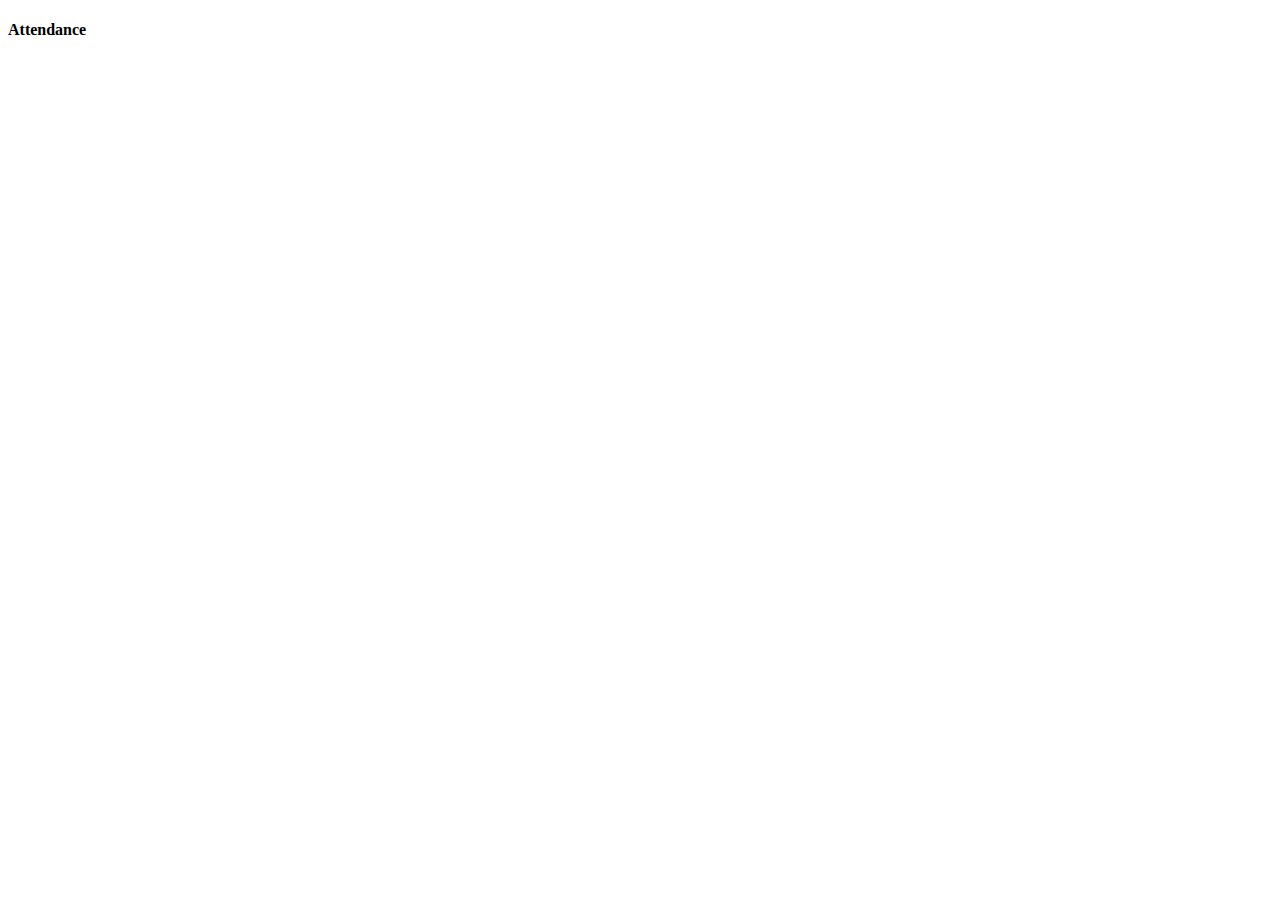
==== src/main/resources/templates/views/index.html @ de2d3373 "fecha" ====
<!DOCTYPE html>
<html xmlns:th="http://www.thymeleaf.org">
	<head th:replace="plantilla/template :: head"></head>
	
	<body class="container">	
		
		<!-- Navbar with 3 buttons inherited from (plantilla/template.html) -->
		<div th:replace="plantilla/template :: navbar"></div>	
		
		<h4>Attendance </h4> <h4 th:text="${fecha}"></h4>
				
		<!-- Footer with 3 scripts of JavaScript -->
		<footer th:replace="plantilla/template :: footer"></footer>

	</body>
</html>
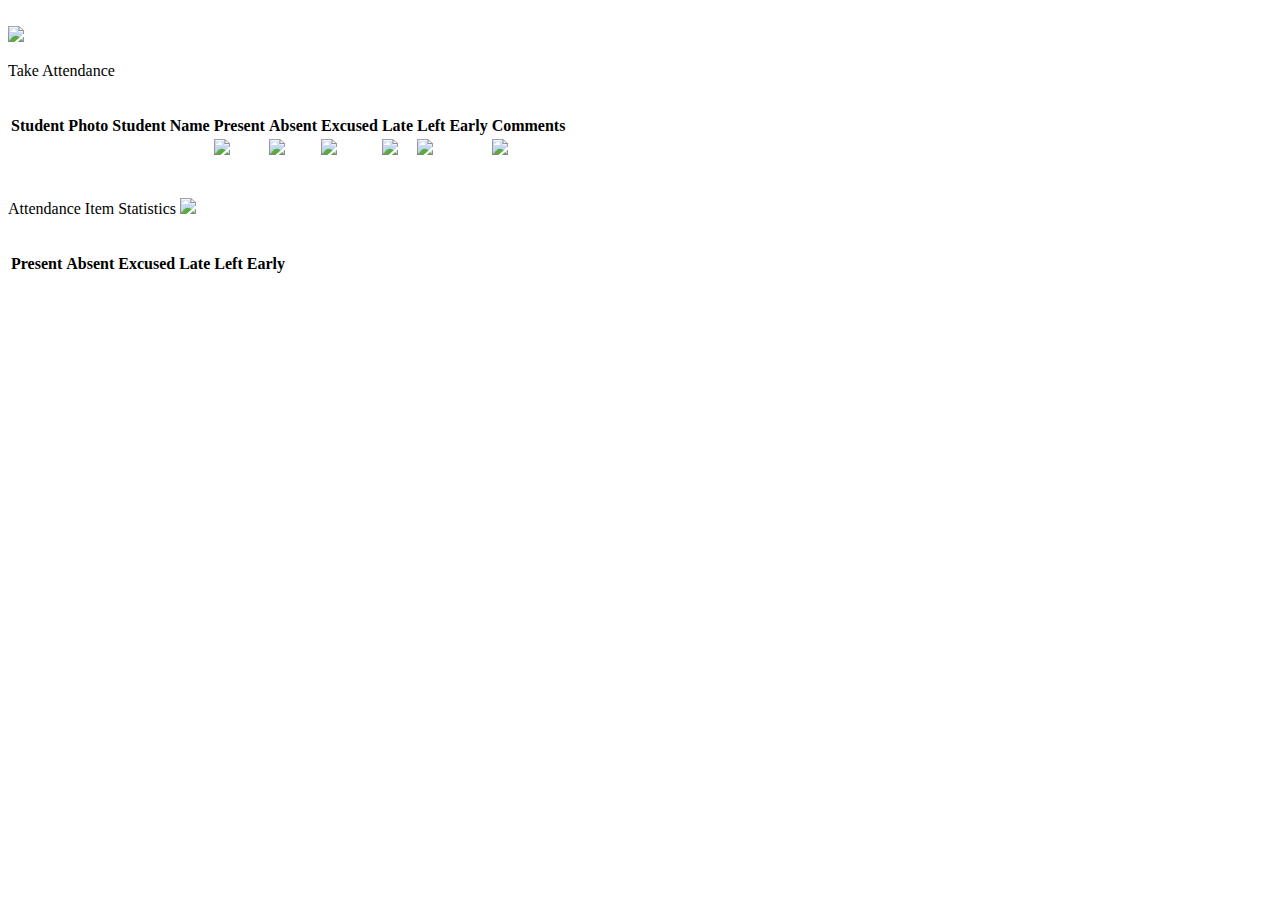
==== commit fc6f3eb4: "edit, falta reemplazar attendance existente" ====
--- a/src/main/resources/templates/views/index.html
+++ b/src/main/resources/templates/views/index.html
@@ -1,13 +1,124 @@
 <!DOCTYPE html>
 <html xmlns:th="http://www.thymeleaf.org">
+
+	<!-- th:replace to use the head of our template -->
 	<head th:replace="plantilla/template :: head"></head>
 	
 	<body class="container">	
 		
-		<!-- Navbar with 3 buttons inherited from (plantilla/template.html) -->
+		<!-- Navbar with 4 buttons inherited from (plantilla/template.html) -->
 		<div th:replace="plantilla/template :: navbar"></div>	
 		
-		<h4>Attendance </h4> <h4 th:text="${fecha}"></h4>
+		<br>
+		
+		<div class="bold">
+			<a class="me-2 link" th:text="${name}"></a>
+			<a th:text="${date}"></a>
+			
+			<form th:object="${attendance}" method="post">
+				<a th:href="@{/views/editar/} + ${id}"><img class="pencil" 
+				 	src="/images/pencil.png">
+				</a>	 
+			</form>
+			
+		</div>
+		
+		<p class="take">Take Attendance</p>
+		
+		<ul class="nav nav-tabs"></ul>
+		
+		<br>
+		
+		<!-- Table which has the data of student -->
+		<table class="table table-hover center">
+  			<thead>
+    			<tr>
+    				<th scope="col">Student Photo</th>
+					<th scope="col">Student Name</th>
+      				<th scope="col">Present</th>
+      				<th scope="col">Absent</th>
+      				<th scope="col">Excused</th>
+      				<th scope="col">Late</th>
+      				<th scope="col">Left Early</th>
+      				<th scope="col">Comments</th>
+    			</tr>
+  			</thead>
+  			
+  			<!-- th:each that creates a loop that lists all students from object student -->
+  			<tbody>
+    			<tr th:each="s: ${student}">	
+    			
+    				<!-- () -->
+    				<th scope="row" th:text="${s.photo}"></th>
+    				
+    				<!-- (s.name equals to name of the student) -->
+					<td th:text="${s.name}"></td>
+					
+					<!-- (s.present equals to present of the student) -->
+					<td>
+						<img class="checkmark" src="/images/checkmark.png">
+					</td>
+					
+					<!-- (s.absent equals to absent of the student) -->
+					<td>
+						<img class="crossmark" src="/images/crossmark.png">
+					</td>
+					
+					<!-- (s.excused equals to excused of the student) -->
+					<td>
+						<img class="circle" src="/images/circle.png">
+					</td>
+					
+					<!-- (s.late equals to late of the student) -->
+					<td>
+						<img class="clock" src="/images/clock.png">
+					</td>
+					
+					<!-- (s.leftEarly equals to leftEarly of the student) -->
+					<td>
+						<img class="exit" src="/images/exit.png">
+					</td>
+					
+					<!-- (s.leftEarly equals to leftEarly of the student) -->
+					<td>
+						<img class="booble" src="/images/booble.png">
+					</td>		
+				</tr>
+  
+  			</tbody>
+		</table>
+		
+		<br>
+		<br>
+		<a class="take link">Attendance Item Statistics</a>
+		<img class="refresh" src="/images/refresh.png">
+		
+		<ul class="nav nav-tabs"></ul>
+		
+		<br>
+		
+		<table class="table-sm tabla2">
+  			<thead>
+    			<tr>
+      				<th class="th2" scope="col">Present</th>
+      				<th class="th2" scope="col">Absent</th>
+      				<th class="th2" scope="col">Excused</th>
+      				<th class="th2" scope="col">Late</th>
+      				<th class="th2" scope="col">Left Early</th>
+    			</tr>
+  			</thead>
+  			
+  			<tbody>
+  				<tr>
+  					<td class="th2" th:text="${present}"></td>
+  					<td class="th2" th:text="${absent}"></td>
+  					<td class="th2" th:text="${excused}"></td>
+  					<td class="th2" th:text="${late}"></td>
+  					<td class="th2" th:text="${leftEarly}"></td>
+  				</tr>
+  			</tbody>
+  		</table>
+		
 				
 		<!-- Footer with 3 scripts of JavaScript -->
 		<footer th:replace="plantilla/template :: footer"></footer>
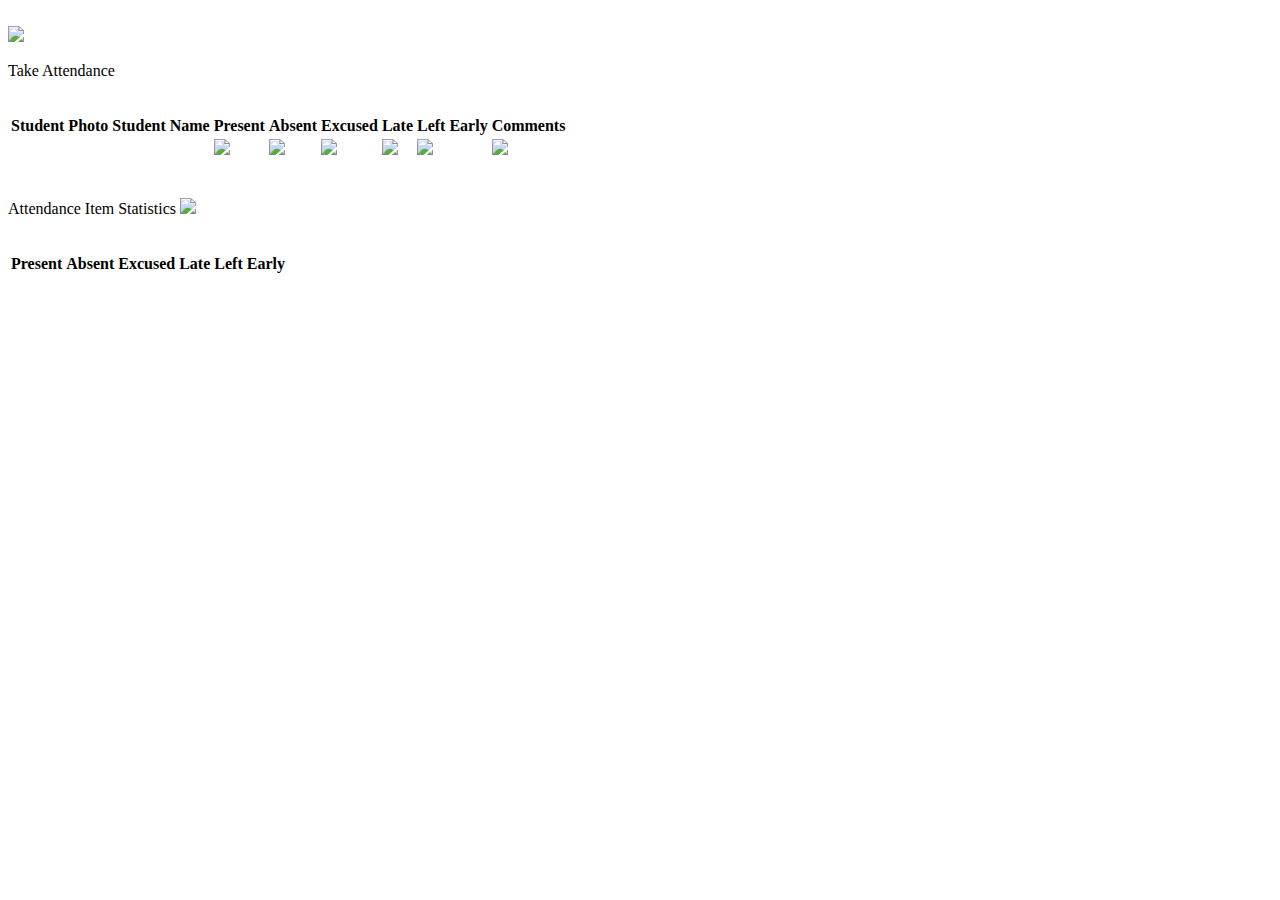
==== commit 8d36bcc0: "anadidoSoporteImagenes" ====
--- a/src/main/resources/templates/views/index.html
+++ b/src/main/resources/templates/views/index.html
@@ -2,26 +2,30 @@
 <html xmlns:th="http://www.thymeleaf.org">
 
 	<!-- th:replace to use the head of our template -->
-	<head th:replace="plantilla/template :: head"></head>
+	<head th:replace="template/template :: head"></head>
 	
 	<body class="container">	
 		
-		<!-- Navbar with 4 buttons inherited from (plantilla/template.html) -->
-		<div th:replace="plantilla/template :: navbar"></div>	
+		
+		<!-- Navigation bar with 4 buttons inherited from (template/template.html) -->
+		<div th:replace="template/template :: navbar"></div>	
 		
 		<br>
 		
-		<div class="bold">
-			<a class="me-2 link" th:text="${name}"></a>
-			<a th:text="${date}"></a>
+		<!-- Form that involves the date, name and pencil image -->
+		<form th:object="${attendance}" method="post">
+			<div class="bold extended">
 			
-			<form th:object="${attendance}" method="post">
-				<a th:href="@{/views/editar/} + ${id}"><img class="pencil" 
+				<!-- Text imported by Thymeleaf that shows the name and date -->
+				<a class="me-2 link" th:text="${name}"></a>
+				<a th:text="${date}"></a>
+			
+					<!-- Image "pencil.png" when click redirects to edit controller "edit" -->
+					<a th:href="@{/views/edit/} + ${id}"><img class="pencil" 
 				 	src="/images/pencil.png">
-				</a>	 
-			</form>
-			
-		</div>
+					</a>	 		
+			</div>
+		</form>
 		
 		<p class="take">Take Attendance</p>
 		
@@ -49,7 +53,7 @@
     			<tr th:each="s: ${student}">	
     			
     				<!-- () -->
-    				<th scope="row" th:text="${s.photo}"></th>
+    				<th scope="row"><img style="width: 60px;" th:src="@{${s.photo}}"></th>
     				
     				<!-- (s.name equals to name of the student) -->
 					<td th:text="${s.name}"></td>
@@ -90,6 +94,7 @@
 		
 		<br>
 		<br>
+		
 		<a class="take link">Attendance Item Statistics</a>
 		<img class="refresh" src="/images/refresh.png">
 		
@@ -97,6 +102,7 @@
 		
 		<br>
 		
+		<!-- Table which shows the attributes of the attendance -->
 		<table class="table-sm tabla2">
   			<thead>
     			<tr>
@@ -110,6 +116,8 @@
   			
   			<tbody>
   				<tr>
+  				
+  					<!-- Text imported by Thymeleaf that shows present, absent, excused, late and leftEarly -->
   					<td class="th2" th:text="${present}"></td>
   					<td class="th2" th:text="${absent}"></td>
   					<td class="th2" th:text="${excused}"></td>
@@ -121,7 +129,7 @@
 		
 				
 		<!-- Footer with 3 scripts of JavaScript -->
-		<footer th:replace="plantilla/template :: footer"></footer>
+		<footer th:replace="template/template :: footer"></footer>
 
 	</body>
 </html>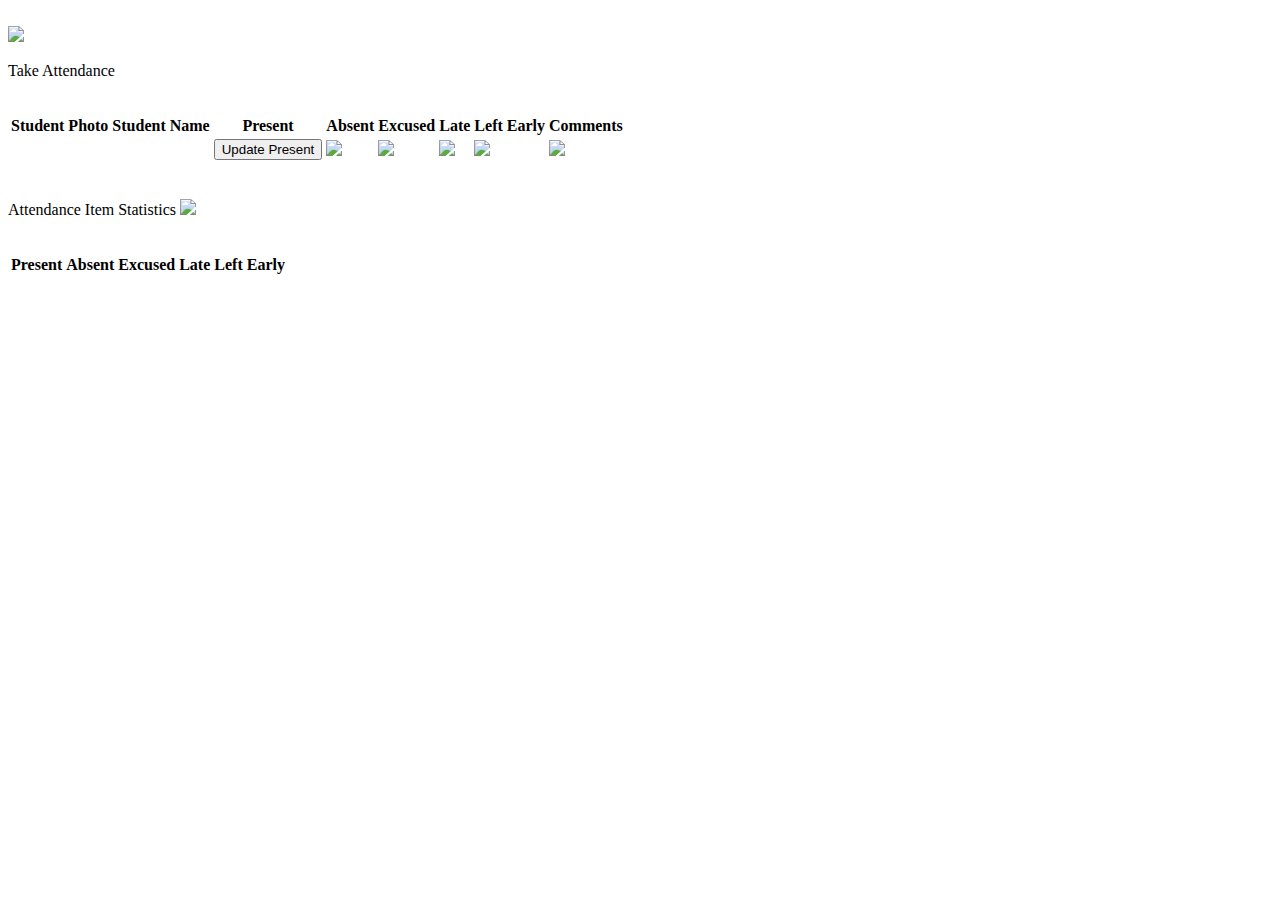
==== commit 45fb48a4: "primerPruebaIdiomas" ====
--- a/src/main/resources/templates/views/index.html
+++ b/src/main/resources/templates/views/index.html
@@ -57,11 +57,32 @@
     				
     				<!-- (s.name equals to name of the student) -->
 					<td th:text="${s.name}"></td>
+
+
+					<script>
+						function updatePresent(eID) {
+						$.ajax({
+							url: "updatepresent.php?id="+eID,
+							cache: false,
+							success: function(data) {
+									// page loaded successfully, do any additionally coding here
+							}
+							});
+						} // end function						
+					</script>
+					
+
 					
 					<!-- (s.present equals to present of the student) -->
 					<td>
-						<img class="checkmark" src="/images/checkmark.png">
+						<input type="button" value="Update Present" onclick="updatePresent(1);" />
 					</td>
+
+
+
+
+
+
 					
 					<!-- (s.absent equals to absent of the student) -->
 					<td>
